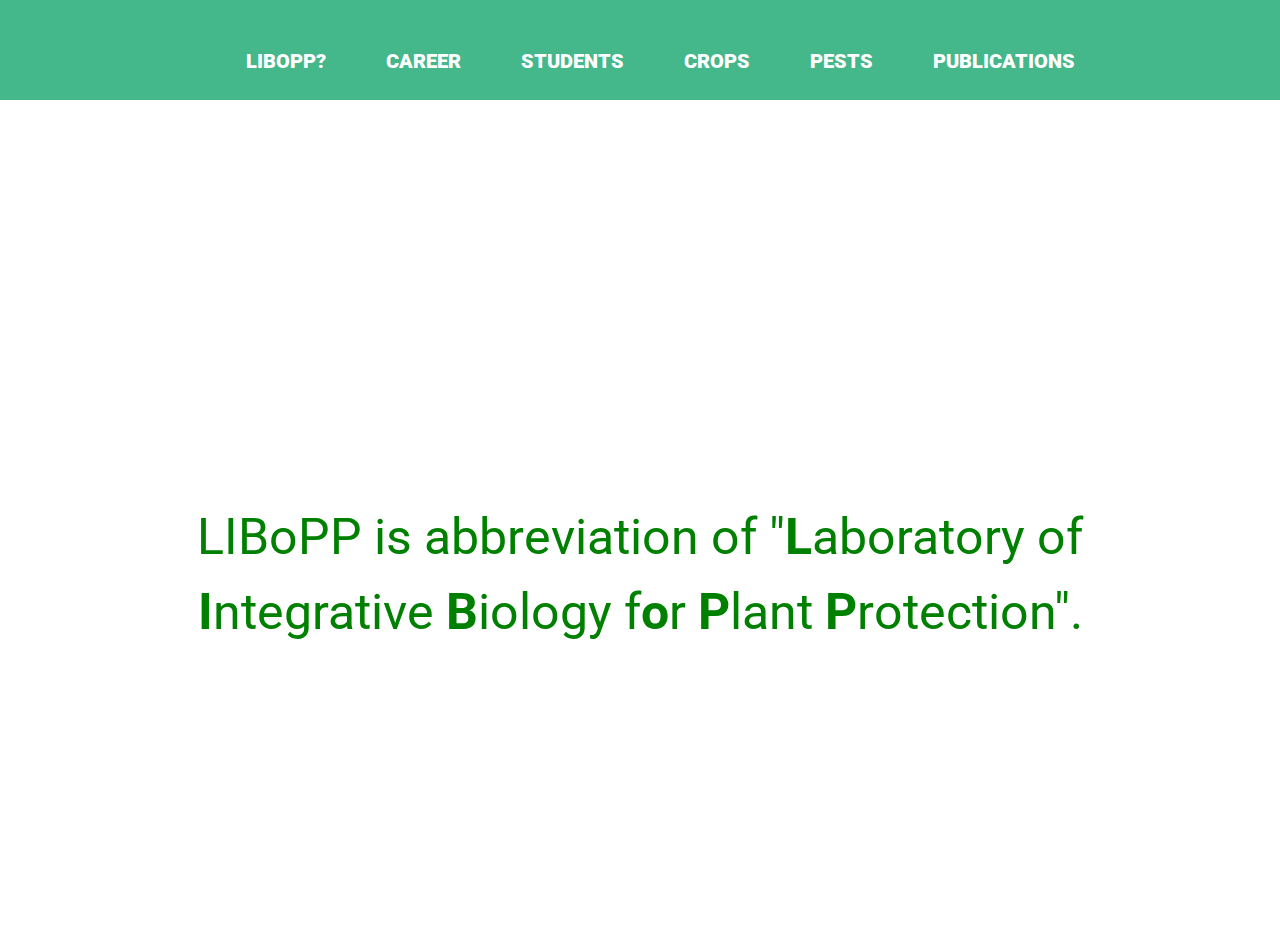
==== libopp/libopp.html @ 8e744f55 "3차" ====
<!DOCTYPE html>
<html lang="en">
    <head>
        <meta charset="UTF-8"/>
        <meta name="viewport" content="width=device-width, initial-scale=1.0"/>
        <meta http-equiv="X-UA-Comapatible" content="ie=edge" />
        <link rel="stylesheet" href="./normalize.css">
        <link rel="stylesheet" href="./libopp.css"/>
        <link rel="preconnect" href="https://fonts.gstatic.com"/>
        <link href="https://fonts.googleapis.com/css2?family=Roboto:wght@300;400;500;700;900&display=swap" 
                rel="stylesheet">
        <title>Present action decide on your future!</title>
    </head>
    <!-- https://python-lecture-example-1.netlify.app/ 웹페이지 참조 -->
    <body>
        <header class="header">
            <div class="container">
                <!-- <h1 class="logo">
                    <img src="libopp_small.jpg" 
                    alt="Django"
                    />
                </h1> -->
                <nav class="nav">
                    <ul class="list">
                        <li class="list-item"><a href="#">LIBOPP?</a></li>
                        <li class="list-item"><a href="#">Career</a></li>
                        <li class="list-item"><a href="#">Students</a></li>
                        <li class="list-item"><a href="#">Crops</a></li>
                        <li class="list-item"><a href="#">Pests</a></li>
                        <li class="list-item"><a href="#">Publications</a></li>
                    </ul>
                </nav>
            </div>
        </header>
        <main class="main">
            <div class="hero-section">
                <div class="container">
                    <p class="libopp-desc">
                        LIBoPP is abbreviation of "<strong>L</strong>aboratory of <strong>I</strong>ntegrative <strong>B</strong>iology f<strong>o</strong>r <strong>P</strong>lant <strong>P</strong>rotection".
                    </p>
                    <!-- <a href="#" class="cta hero-cta">
                        Standing on the rock.
                    </a> -->
                </div>            

        <footer class="footer"></footer>
    </body>
</html>
---- libopp/libopp.css ----
/*공통속성*/

*,
*::before,
*::after {
    box-sizing: border-box;
}
html{
    font-size: 10px;
}
body {
    min-width: 1060px;
    font-size: 1.8rem;
    line-height: 1.6;
    font-family: Roboto, Avenir, sans-serif;
}
a {
    text-decoration: none;
}

/*HEADER*/
.header {
    background: #44b78b;
    height: 100px;
    padding: 15px 0 4px;
}
.container, 
.container-float {
    max-width: 1400px;
    margin: 0 auto;
    padding: 0 20px;
    position: relative;
}
.container-float::after {
    display: block;
    content: "";
    clear: both;
}
/* .logo {
    max-width: 1%;
    height: auto;
    margin: 0;
    padding-left: inherit;
    position: absolute;
    top: 0;
    left: 0;
    } */
.nav {
    text-align: center;
}
.list {
    margin: 0;
    font-size: 0;
}
.list-item {
    font-weight: 1000;
    display: inline-block;
    font-size: 2.0rem;
    text-transform: uppercase;
}
.list-item > a {
    color: white;
    display: block;
    padding: 30px;
}
.list-item > a:hover {
    color: #c9f0dd;
}
/*MAIN*/
/* Hero-section */
.hero-section {
    text-align:center;
    padding: 100px 100px;
    text-align: center;
    border-bottom: 1px solid cfe3dc;
}
p.caption strong {
    color: red;
}
.libopp-desc {
    margin: 300px auto 200px;
    width: 1000px;
    font-weight: 400;
    font-size: 5.0rem;
    line-height: 1.5;
    color: green;
}



/* FOOTER */
.footer {
    background: green;
    clear: both;
}

/* .hero-section {
    text-align: center;
    padding: 50px 0;
    border-bottom: 1px solid #cfe3dc;
} */
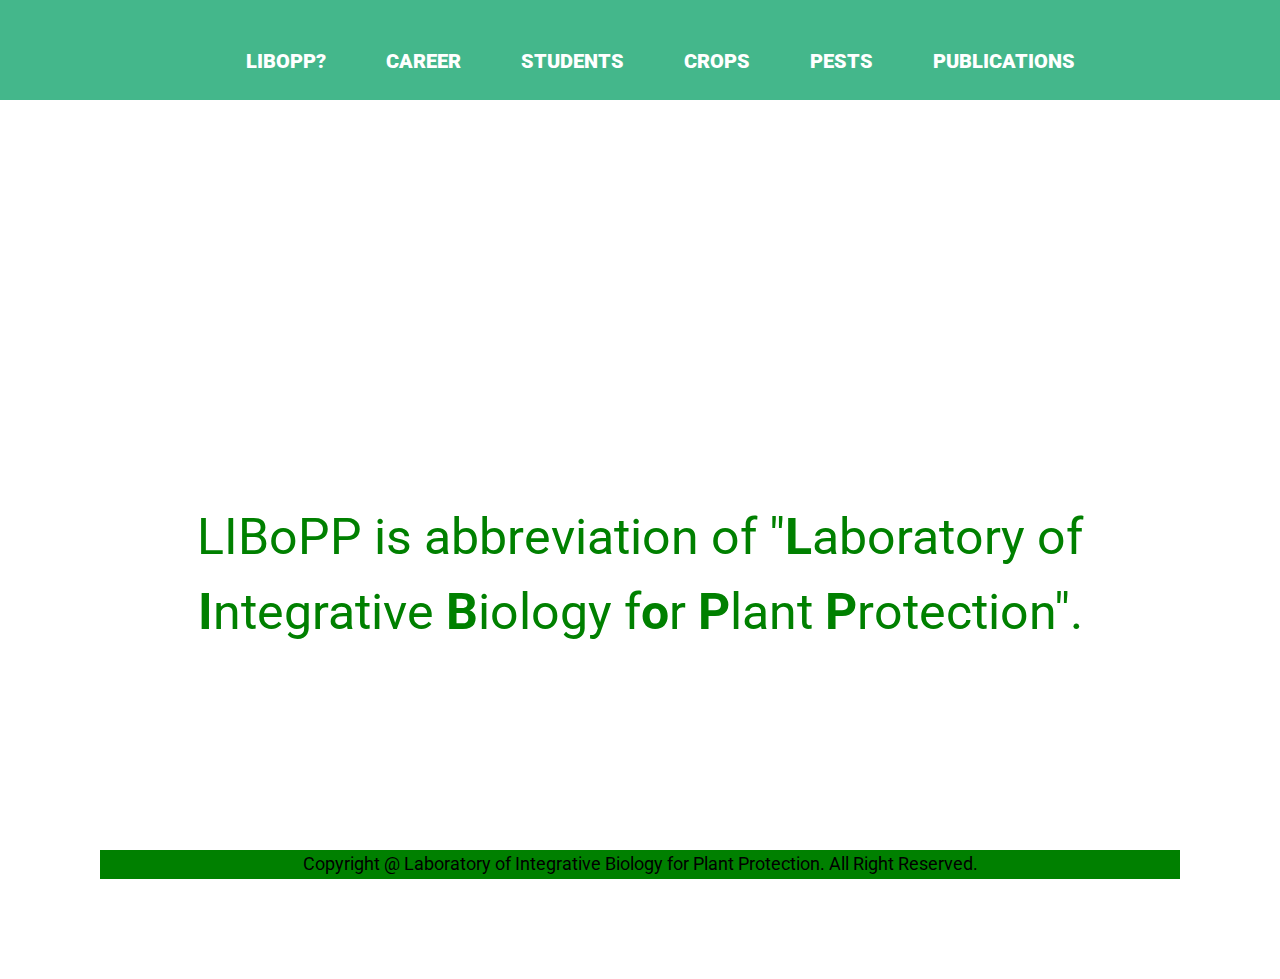
==== commit 21dbc794: "4차" ====
--- a/libopp/libopp.html
+++ b/libopp/libopp.html
@@ -43,6 +43,6 @@
                     </a> -->
                 </div>            
 
-        <footer class="footer"></footer>
+        <footer class="footer">Copyright @ Laboratory of Integrative Biology for Plant Protection. All Right Reserved.</footer>
     </body>
 </html>
